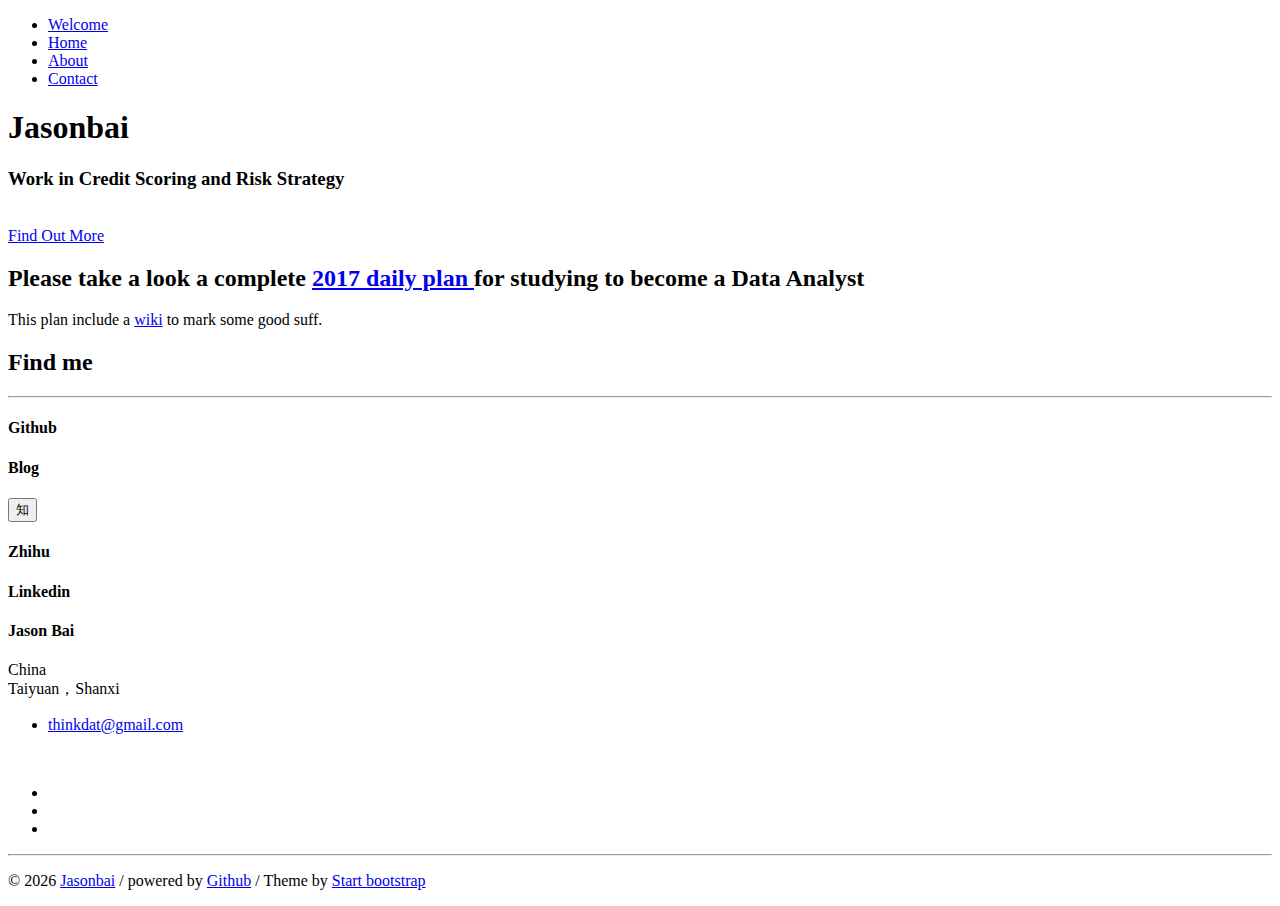
==== index.html @ 901601ae "fix bug" ====
<!DOCTYPE html>
<html lang="en">

<head>

    <meta charset="utf-8">
    <meta http-equiv="X-UA-Compatible" content="IE=edge">
    <meta name="viewport" content="width=device-width, initial-scale=1">
    <meta name="description" content="jasonbai's website">
    <meta name="author" content="jasonbai"> 

    <title>JasonBai</title>

    <!-- Bootstrap Core CSS -->
    <link href="css/bootstrap.min.css" rel="stylesheet">

    <!-- Custom CSS -->
    <link href="css/stylish-portfolio.css" rel="stylesheet">

    <!-- Custom Fonts -->
    <link href="font-awesome/css/font-awesome.min.css" rel="stylesheet" type="text/css">
    <link href="https://fonts.googleapis.com/css?family=Source+Sans+Pro:300,400,700,300italic,400italic,700italic" rel="stylesheet" type="text/css">
    <link rel="stylesheet" type="text/css" href="css/bootstrap-social.css">

    <!-- HTML5 Shim and Respond.js IE8 support of HTML5 elements and media queries -->
    <!-- WARNING: Respond.js doesn't work if you view the page via file:// -->
    <!--[if lt IE 9]>
        <script src="https://oss.maxcdn.com/libs/html5shiv/3.7.0/html5shiv.js"></script>
        <script src="https://oss.maxcdn.com/libs/respond.js/1.4.2/respond.min.js"></script>
    <![endif]-->

</head>

<body>

    <!-- Navigation -->
    <a id="menu-toggle" href="#" class="btn btn-dark btn-lg toggle"><i class="fa fa-bars"></i></a>
    <nav id="sidebar-wrapper">
        <ul class="sidebar-nav">
            <a id="menu-close" href="#" class="btn btn-light btn-lg pull-right toggle"><i class="fa fa-times"></i></a>
            <li class="sidebar-brand">
                <a href="#top" onclick=$("#menu-close").click();>Welcome</a>
            </li>
            <li>
                <a href="#top" onclick=$("#menu-close").click();>Home</a>
            </li>
            <li>
                <a href="#about" onclick=$("#menu-close").click();>About</a>
            </li>
        
            <li>
                <a href="#contact" onclick=$("#menu-close").click();>Contact</a>
            </li>
        </ul>
    </nav>

    <!-- Header -->
    <header id="top" class="header">
        <div class="text-vertical-center">
            <h1>Jasonbai</h1>
            <h3>Work in Credit Scoring and Risk Strategy</h3>
            <br>
            <a href="#about" class="btn btn-dark btn-lg">Find Out More</a>
        </div>
    </header>

    <!-- About -->
    <section id="about" class="about">
        <div class="container">
            <div class="row">
                <div class="col-lg-12 text-center">
                    <h2>Please take a look a complete <a target="_blant" href="https://github.com/jasonbai/2017plan">   2017 daily plan </a> for studying to become a Data Analyst</h2>
                    <p class="lead">This plan include a <a target="_blank" href="https://github.com/jasonbai/2017plan/wiki">wiki</a> to mark some good suff.</p>
                </div>
            </div>
            <!-- /.row -->
        </div>
        <!-- /.container -->
    </section>

    <!-- Services -->
    <!-- The circle icons use Font Awesome's stacked icon classes. For more information, visit http://fontawesome.io/examples/ -->
    <section id="services" class="services bg-primary">
        <div class="container">
            <div class="row text-center">
                <div class="col-lg-10 col-lg-offset-1">
                    <h2>Find me</h2>
                    <hr class="small">
                    <div class="row">
                        <div class="col-md-3 col-sm-6">
                            <div class="service-item">
                                <span class="fa-stack fa-4x">
                                     <a href="https://www.jasonbai.com" class="btn btn-lg btn-social-icon btn-github">
                                     <span class="fa  fa-github"></span>
                                     </a>
                                
                            </span>
                                <h4>
                                    <strong>Github</strong>
                                </h4>
                            </div>
                        </div>
                        <div class="col-md-3 col-sm-6">
                            <div class="service-item">
                                <span class="fa-stack fa-4x">
                                 <a href="http://jasonbai.github.io" class="btn btn-lg btn-social-icon btn-tumblr">
                                     <span class="fa  fa-tumblr"></span>
                                     </a>
                            </span>
                                <h4>
                                    <strong>Blog</strong>
                                </h4>
                            </div>
                        </div>
                        <div class="col-md-3 col-sm-6">
                            <div class="service-item">
                                <span class="fa-stack fa-4x">
                                    <a href="https://www.zhihu.com/people/baijason"><button type="button" class="btn btn-lg btn-primary">知</button>
                                     </a>
                            </span>
                                <h4>
                                    <strong>Zhihu</strong>
                                </h4>
                               
                            </div>
                        </div>
                        <div class="col-md-3 col-sm-6">
                            <div class="service-item">
                                <span class="fa-stack fa-4x">
                                 <a href="https://cn.linkedin.com/in/baijason" class="btn btn-lg btn-social-icon btn-linkedin">
                                     <span class="fa  fa-linkedin"></span>
                                     </a>
                            </span>
                                <h4>
                                    <strong>Linkedin</strong>
                                </h4>
                               
                            </div>
                        </div>
                    </div>
                    <!-- /.row (nested) -->
                </div>
                <!-- /.col-lg-10 -->
            </div>
            <!-- /.row -->
        </div>
        <!-- /.container -->
    </section>

    <!-- Callout -->

    <!-- Portfolio -->
  
    <!-- Footer -->
    <footer>
        <div class="container">
            <div class="row">
                <div class="col-lg-10 col-lg-offset-1 text-center">
                    <h4><strong>Jason Bai</strong>
                    </h4>
                    <p>China
                        <br>Taiyuan，Shanxi</p>
                    <ul class="list-unstyled">
                        
                        <li><i class="fa fa-envelope-o fa-fw"></i> <a href="mailto:thinkdat@gmail.com">thinkdat@gmail.com</a>
                        </li>
                    </ul>
                    <br>
                    <ul class="list-inline">
                        <li>
                            <a href="#"><i class="fa fa-facebook fa-fw fa-3x"></i></a>
                        </li>
                        <li>
                            <a href="#"><i class="fa fa-twitter fa-fw fa-3x"></i></a>
                        </li>
                        <li>
                            <a href="#"><i class="fa fa-dribbble fa-fw fa-3x"></i></a>
                        </li>
                    </ul>
                    <hr class="small">
                    <p class="text-muted">&copy; <script>document.write(new Date().getFullYear())</script> <a href="http://jasonbai.me" target="_blank">Jasonbai</a>  / powered by <a href="https://pages.github.com/" target="_blank">Github</a> / Theme by <a href="http://startbootstrap.com/">Start bootstrap</a></p>
                </div>
            </div>
        </div>
        <a id="to-top" href="#top" class="btn btn-dark btn-lg"><i class="fa fa-chevron-up fa-fw fa-1x"></i></a>
    </footer>

    <!-- jQuery -->
    <script src="js/jquery.js"></script>

    <!-- Bootstrap Core JavaScript -->
    <script src="js/bootstrap.min.js"></script>

    <!-- Custom Theme JavaScript -->
    <script>
    // Closes the sidebar menu
    $("#menu-close").click(function(e) {
        e.preventDefault();
        $("#sidebar-wrapper").toggleClass("active");
    });
    // Opens the sidebar menu
    $("#menu-toggle").click(function(e) {
        e.preventDefault();
        $("#sidebar-wrapper").toggleClass("active");
    });
    // Scrolls to the selected menu item on the page
    $(function() {
        $('a[href*=#]:not([href=#],[data-toggle],[data-target],[data-slide])').click(function() {
            if (location.pathname.replace(/^\//, '') == this.pathname.replace(/^\//, '') || location.hostname == this.hostname) {
                var target = $(this.hash);
                target = target.length ? target : $('[name=' + this.hash.slice(1) + ']');
                if (target.length) {
                    $('html,body').animate({
                        scrollTop: target.offset().top
                    }, 1000);
                    return false;
                }
            }
        });
    });
    //#to-top button appears after scrolling
    var fixed = false;
    $(document).scroll(function() {
        if ($(this).scrollTop() > 250) {
            if (!fixed) {
                fixed = true;
                // $('#to-top').css({position:'fixed', display:'block'});
                $('#to-top').show("slow", function() {
                    $('#to-top').css({
                        position: 'fixed',
                        display: 'block'
                    });
                });
            }
        } else {
            if (fixed) {
                fixed = false;
                $('#to-top').hide("slow", function() {
                    $('#to-top').css({
                        display: 'none'
                    });
                });
            }
        }
    });
    </script>
<!-- Google Analytics -->
<script>
  (function(i,s,o,g,r,a,m){i['GoogleAnalyticsObject']=r;i[r]=i[r]||function(){
  (i[r].q=i[r].q||[]).push(arguments)},i[r].l=1*new Date();a=s.createElement(o),
  m=s.getElementsByTagName(o)[0];a.async=1;a.src=g;m.parentNode.insertBefore(a,m)
  })(window,document,'script','https://www.google-analytics.com/analytics.js','ga');

  ga('create', 'UA-90313321-1', 'auto');
  ga('send', 'pageview');

</script>

<!-- end Google Analytics -->
</body>

</html>
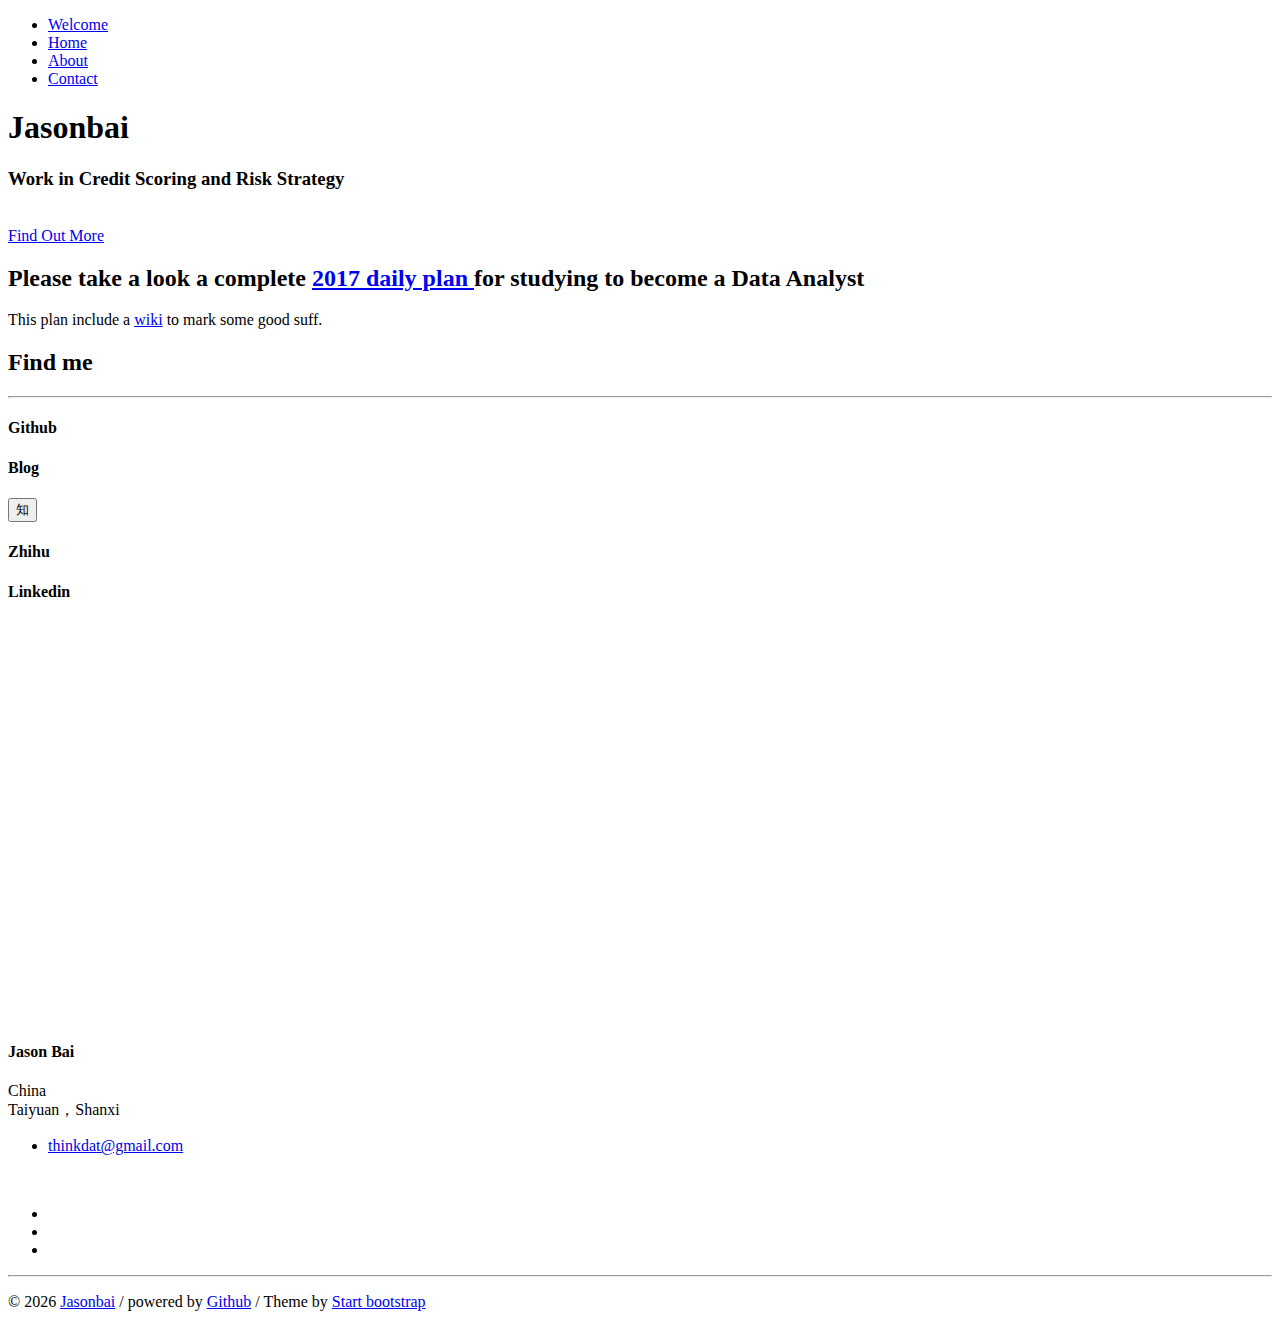
==== commit 48ff5e83: "test" ====
--- a/index.html
+++ b/index.html
@@ -21,6 +21,7 @@
     <link href="font-awesome/css/font-awesome.min.css" rel="stylesheet" type="text/css">
     <link href="https://fonts.googleapis.com/css?family=Source+Sans+Pro:300,400,700,300italic,400italic,700italic" rel="stylesheet" type="text/css">
     <link rel="stylesheet" type="text/css" href="css/bootstrap-social.css">
+   
 
     <!-- HTML5 Shim and Respond.js IE8 support of HTML5 elements and media queries -->
     <!-- WARNING: Respond.js doesn't work if you view the page via file:// -->
@@ -146,8 +147,113 @@
         </div>
         <!-- /.container -->
     </section>
-
-    <!-- Callout -->
+    <!-- travelmap -->
+ <div id="travelmaps" style="height:400px"></div>
+       
+       <script type="text/javascript">
+var dom = document.getElementById("travelmaps");
+var myChart = echarts.init(dom);
+var app = {};
+option = null;
+var data = [
+     {name: '上海', value: 44}
+];
+var geoCoordMap = {
+    '上海':[121.15,31.89]
+};
+
+var convertData = function (data) {
+    var res = [];
+    for (var i = 0; i < data.length; i++) {
+        var geoCoord = geoCoordMap[data[i].name];
+        if (geoCoord) {
+            res.push({
+                name: data[i].name,
+                value: geoCoord.concat(data[i].value)
+            });
+        }
+    }
+    return res;
+};
+
+option = {
+    backgroundColor: '#f4f2e3',
+    title: {
+        text: '去过的地方',
+        left: 'center',
+        textStyle: {
+            color: '#000000'
+        }
+    },
+    tooltip : {
+        trigger: 'item'
+    },
+    legend: {
+        orient: 'vertical',
+        y: 'bottom',
+        x:'right',
+        data:['pm2.5'],
+        textStyle: {
+            color: '#fff'
+        }
+    },
+    geo: {
+        map: 'china',
+        label: {
+            emphasis: {
+                show: false
+            }
+        },
+        roam: true,
+        itemStyle: {
+            normal: {
+                areaColor: '#6d4f8d',
+                borderColor: '#85b6b2'
+            },
+            emphasis: {
+                areaColor: '#f7db88'
+            }
+        }
+    },
+    series : [
+        {
+            name: 'pm2.5',
+            type: 'scatter',
+            coordinateSystem: 'geo',
+            data: convertData(data),
+            symbolSize: function (val) {
+                return val[2] / 10;
+            },
+            label: {
+                normal: {
+                    formatter: '{b}',
+                    position: 'right',
+                    show: false
+                },
+                emphasis: {
+                    show: true
+                }
+            },
+            itemStyle: {
+                normal: {
+                    color: '#ddb926'
+                }
+            }
+        },
+    ]
+};;
+if (option && typeof option === "object") {
+    myChart.setOption(option, true);
+}
+       </script>
+
+
+
+
+
+
+    <!-- end travelmap -->
+
 
     <!-- Portfolio -->
   
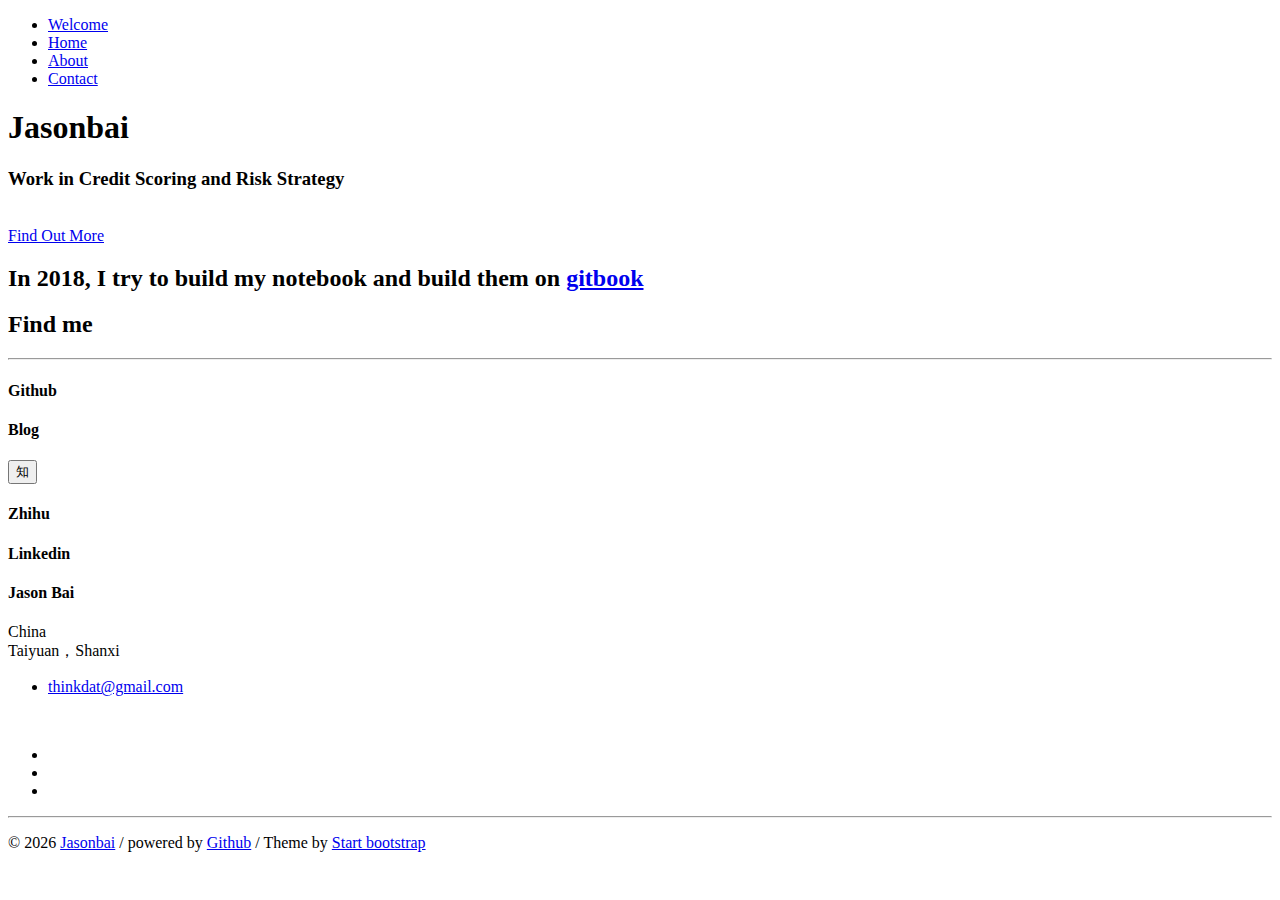
==== commit ae8c2add: "update new 2018 status" ====
--- a/index.html
+++ b/index.html
@@ -7,7 +7,7 @@
     <meta http-equiv="X-UA-Compatible" content="IE=edge">
     <meta name="viewport" content="width=device-width, initial-scale=1">
     <meta name="description" content="jasonbai's website">
-    <meta name="author" content="jasonbai"> 
+    <meta name="author" content="jasonbai">
 
     <title>JasonBai</title>
 
@@ -21,7 +21,7 @@
     <link href="font-awesome/css/font-awesome.min.css" rel="stylesheet" type="text/css">
     <link href="https://fonts.googleapis.com/css?family=Source+Sans+Pro:300,400,700,300italic,400italic,700italic" rel="stylesheet" type="text/css">
     <link rel="stylesheet" type="text/css" href="css/bootstrap-social.css">
-   
+
 
     <!-- HTML5 Shim and Respond.js IE8 support of HTML5 elements and media queries -->
     <!-- WARNING: Respond.js doesn't work if you view the page via file:// -->
@@ -48,7 +48,7 @@
             <li>
                 <a href="#about" onclick=$("#menu-close").click();>About</a>
             </li>
-        
+
             <li>
                 <a href="#contact" onclick=$("#menu-close").click();>Contact</a>
             </li>
@@ -70,8 +70,7 @@
         <div class="container">
             <div class="row">
                 <div class="col-lg-12 text-center">
-                    <h2>Please take a look a complete <a target="_blant" href="https://github.com/jasonbai/2017plan">   2017 daily plan </a> for studying to become a Data Analyst</h2>
-                    <p class="lead">This plan include a <a target="_blank" href="https://github.com/jasonbai/2017plan/wiki">wiki</a> to mark some good suff.</p>
+                    <h2>In 2018, I try to build my notebook and build them on <a href="https://jasonbai.gitbook.io">gitbook</a></h2>
                 </div>
             </div>
             <!-- /.row -->
@@ -94,7 +93,7 @@
                                      <a href="https://www.jasonbai.com" class="btn btn-lg btn-social-icon btn-github">
                                      <span class="fa  fa-github"></span>
                                      </a>
-                                
+
                             </span>
                                 <h4>
                                     <strong>Github</strong>
@@ -122,7 +121,7 @@
                                 <h4>
                                     <strong>Zhihu</strong>
                                 </h4>
-                               
+
                             </div>
                         </div>
                         <div class="col-md-3 col-sm-6">
@@ -135,7 +134,7 @@
                                 <h4>
                                     <strong>Linkedin</strong>
                                 </h4>
-                               
+
                             </div>
                         </div>
                     </div>
@@ -148,104 +147,7 @@
         <!-- /.container -->
     </section>
     <!-- travelmap -->
- <div id="travelmaps" style="height:400px"></div>
-       
-       <script type="text/javascript">
-var dom = document.getElementById("travelmaps");
-var myChart = echarts.init(dom);
-var app = {};
-option = null;
-var data = [
-     {name: '上海', value: 44}
-];
-var geoCoordMap = {
-    '上海':[121.15,31.89]
-};
-
-var convertData = function (data) {
-    var res = [];
-    for (var i = 0; i < data.length; i++) {
-        var geoCoord = geoCoordMap[data[i].name];
-        if (geoCoord) {
-            res.push({
-                name: data[i].name,
-                value: geoCoord.concat(data[i].value)
-            });
-        }
-    }
-    return res;
-};
-
-option = {
-    backgroundColor: '#f4f2e3',
-    title: {
-        text: '去过的地方',
-        left: 'center',
-        textStyle: {
-            color: '#000000'
-        }
-    },
-    tooltip : {
-        trigger: 'item'
-    },
-    legend: {
-        orient: 'vertical',
-        y: 'bottom',
-        x:'right',
-        data:['pm2.5'],
-        textStyle: {
-            color: '#fff'
-        }
-    },
-    geo: {
-        map: 'china',
-        label: {
-            emphasis: {
-                show: false
-            }
-        },
-        roam: true,
-        itemStyle: {
-            normal: {
-                areaColor: '#6d4f8d',
-                borderColor: '#85b6b2'
-            },
-            emphasis: {
-                areaColor: '#f7db88'
-            }
-        }
-    },
-    series : [
-        {
-            name: 'pm2.5',
-            type: 'scatter',
-            coordinateSystem: 'geo',
-            data: convertData(data),
-            symbolSize: function (val) {
-                return val[2] / 10;
-            },
-            label: {
-                normal: {
-                    formatter: '{b}',
-                    position: 'right',
-                    show: false
-                },
-                emphasis: {
-                    show: true
-                }
-            },
-            itemStyle: {
-                normal: {
-                    color: '#ddb926'
-                }
-            }
-        },
-    ]
-};;
-if (option && typeof option === "object") {
-    myChart.setOption(option, true);
-}
-       </script>
+
 
 
 
@@ -256,7 +158,7 @@
 
 
     <!-- Portfolio -->
-  
+
     <!-- Footer -->
     <footer>
         <div class="container">
@@ -267,7 +169,7 @@
                     <p>China
                         <br>Taiyuan，Shanxi</p>
                     <ul class="list-unstyled">
-                        
+
                         <li><i class="fa fa-envelope-o fa-fw"></i> <a href="mailto:thinkdat@gmail.com">thinkdat@gmail.com</a>
                         </li>
                     </ul>
